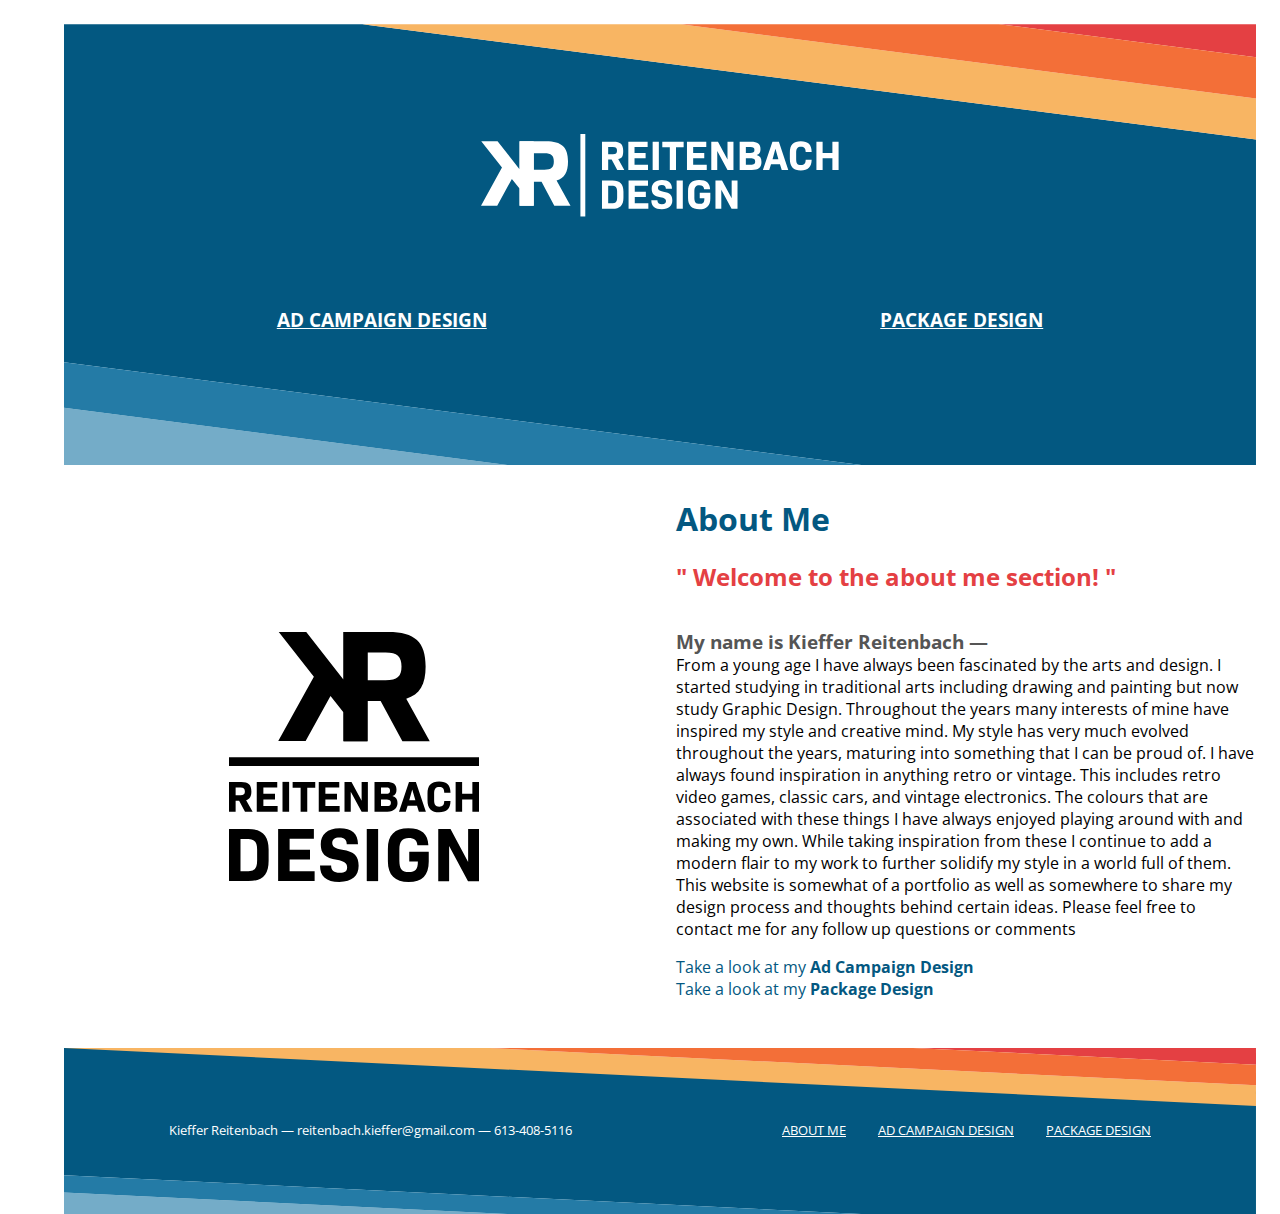
==== index.html @ 286a80c9 "Add proper nav in main" ====
<!DOCTYPE html>
<html lang="en-ca">
<head>
  <meta charset="utf-8">
  <title>Reitenbach Design</title>
  <link href="css/main.css" rel="stylesheet">
  <link href="https://fonts.googleapis.com/css2?family=Open+Sans:wght@400;600;700&display=swap" rel="stylesheet">
  <link rel="shortcut icon" href="favicon.ico">
  <link rel="icon" type="image/png" href="favicon-196.png">
  <meta name="viewport" content="width=device-width,initial-scale=1">
</head>
<body>

  <ul class="skip-links">
    <li><a href="#nav">Skip to Navigation</a></li>
    <li><a href="#main">Skip to Main Content</a></li>
  </ul>

  <header role="banner">
    <img src="images/banner.svg" alt="Background Image">

    <a class="banner-logo" href="index.html" aria-label="Go to the About Me page">
      <svg class="logo" height="69.2" viewBox="0 0 300 69.2" width="300">
        <path d="m25.9 37.7 6.4 8.1v14.3h11.9v-54.1h-11.9v23.6l-18.4-23.6h-13.7l17.4 22.2-17.6 31.9h13.6z"/>
        <path d="m50.8 40.1h-6.5v20h-11.9v-54.1h22.1c13.3 0 18.5 5 18.5 17.1 0 8.9-2.8 13.9-9.6 15.9l11.7 21.1h-13.6zm-6.5-10.1h8.9c5.8 0 7.9-2 7.9-6.9s-2.1-6.9-7.9-6.9h-8.9z"/>
        <path d="m83.4 0h4.1v69.2h-4.1z"/>
        <path d="m109.6 21.4h-2.9v8.8h-5.2v-23.7h9.7c5.8 0 8.1 2.2 8.1 7.5s-1.2 6.1-4.2 7l5.1 9.2h-5.9zm-2.9-4.4h3.9c2.6 0 3.5-.9 3.5-3s-.9-3-3.5-3h-3.9z"/>
        <path d="m140.1 25.7v4.5h-16.5v-23.7h16.2v4.5h-11v4.9h9.3v4.5h-9.3v5.3z"/>
        <path d="m144 6.5h5.2v23.7h-5.2z"/>
        <path d="m170 11.1h-6.4v19.1h-5.2v-19.1h-6.3v-4.6h17.9z"/>
        <path d="m189.4 25.7v4.5h-16.6v-23.7h16.2v4.5h-11v4.9h9.3v4.5h-9.3v5.3z"/>
        <path d="m211.8 6.5v23.7h-5l-8.6-16v16h-5v-23.7h5.6l8 14.9v-14.9z"/>
        <path d="m217 6.5h9.5c5.6 0 8 1.9 8 6.2 0 2.6-.9 4.2-3.2 5 2.8.8 4 2.6 4 5.7 0 4.6-2.5 6.7-8.1 6.7h-10.2zm8.7 9.4c2.7 0 3.7-.6 3.7-2.5s-.9-2.5-3.4-2.5h-3.8v5zm.6 9.9c2.8 0 3.7-.7 3.7-2.7s-1-2.7-4.1-2.7h-3.7v5.4z"/>
        <path d="m250.8 25.4h-7.5l-1.5 4.8h-5.3l8-23.7h5.4l7.9 23.7h-5.5zm-6.2-4.3h4.9l-2.5-8.7z"/>
        <path d="m259.1 21v-5.3c0-6.6 3-9.6 9.2-9.6s9 2.8 9.1 8.9h-5c-.1-3.1-1.2-4.4-4-4.4s-4 1.4-4 5.2v5.1c0 3.8 1.1 5.2 4 5.2s3.9-1.3 4-4.4h5c-.1 6.1-3 8.9-9.1 8.9s-9.2-3-9.2-9.6z"/>
        <path d="m300 6.5v23.7h-5.2v-9.8h-8.2v9.8h-5.2v-23.7h5.2v9.4h8.2v-9.4z"/>
        <path d="m119.5 48.4v5c0 6.4-2.9 9.3-9.2 9.3h-8.8v-23.7h8.8c6.3 0 9.2 2.9 9.2 9.4zm-5.3.1c0-3.7-1.1-5-4.7-5h-2.8v14.7h2.8c3.6 0 4.7-1.2 4.7-4.9z"/>
        <path d="m140.4 58.2v4.5h-16.6v-23.7h16.3v4.5h-11.1v4.9h9.3v4.5h-9.3v5.3z"/>
        <path d="m142.9 55.6h5.1c0 2.3 1.2 3.3 3.8 3.3s3.4-.9 3.4-2.6-1.2-2.8-4.7-3.3c-5.3-.8-7.3-2.8-7.3-7.1s3-7.3 8.6-7.3 8.4 2.4 8.4 7.4h-5.1c0-2.1-1.1-3.2-3.4-3.2s-3.3 1-3.3 2.6 1.3 2.5 4.6 3c5.6.8 7.5 3 7.5 7.4s-2.9 7.3-8.8 7.3-8.8-2.3-8.8-7.5z"/>
        <path d="m164.1 39h5.2v23.7h-5.2z"/>
        <path d="m192.4 53.8c0 6.3-3 9.3-9.2 9.3s-9.5-3.1-9.5-9.4v-5.7c0-6.3 3.1-9.4 9.3-9.4s9 2.6 9.2 7.8h-5c-.2-2.2-1.4-3.3-4.1-3.3s-4.1 1.5-4.1 5.2v5.1c0 3.7 1.2 5.2 4.3 5.2s4.1-1.3 4.1-4.8h-3.9v-4.5h8.9z"/>
        <path d="m215.2 39v23.7h-5l-8.6-15.9v15.9h-4.9v-23.7h5.5l8.1 15v-15z"/>
      </svg>
    </a>

    <nav role="navigation" id="nav">
      <ul>
        <li>
          <a href="ad-campaign-design.html" aria-label="Go to the Ad Campaign Design Page">AD CAMPAIGN DESIGN</a>
        </li>
        <li>
          <a href="package-design.html" aria-label="Go to the Package Design Page">PACKAGE DESIGN</a>
        </li>
      </ul>
    </nav>
  </header>
  <main role="main" id="main">
    <section>
      <article class="intro-image">
        <img src="images/logo-for-content.svg" alt="Reitenbach Design">
      </article>
      <article class="about-content">
        <h1>About Me</h1>
        <h2>" Welcome to the about me section! "</h2>
        <h3>My name is Kieffer Reitenbach —</h3>
        <p>From a young age I have always been fascinated by the arts and design. I started studying in traditional arts including drawing and painting but now study Graphic Design. Throughout the years many interests of mine have inspired my style and creative mind. My style has very much evolved throughout the years, maturing into something that I can be proud of. I have always found inspiration in anything retro or vintage. This includes retro video games, classic cars, and vintage electronics. The colours that are associated with these things I have always enjoyed playing around with and making my own. While taking inspiration from these I continue to add a modern flair to my work to further solidify my style in a world full of them. This website is somewhat of a portfolio as well as somewhere to share my design process and thoughts behind certain ideas. Please feel free to contact me for any follow up questions or comments</p>
        <nav class="content-nav">
          <ul>
            <li>
              <a href="ad-campaign-design.html">Take a look at my <b>Ad Campaign Design</b></a>
            </li>
            <li>
              <a href="package-design.html">Take a look at my <b>Package Design</b></a>
            </li>
          </ul>
        </nav>
      </article>
    </section>
  </main>

  <footer role="contentinfo" id="footer">
    <img src="images/footer.svg" alt="Footer Background">
    <div class="footer">
      <p>Kieffer Reitenbach — reitenbach.kieffer@gmail.com — 613-408-5116</p>
      <ul>
        <li>
          <a href="index.html" aria-label="Go to the About Me Page">ABOUT ME</a>
        </li>
        <li>
          <a href="ad-campaign-design.html" aria-label="Go to the Ad Campaign Design Page">AD CAMPAIGN DESIGN</a>
        </li>
        <li>
          <a href="package-design.html" aria-label="Go to the Package Design Page">PACKAGE DESIGN</a>
        </li>
      </ul>
    </div>
  </footer>
</body>
</html>
---- css/main.css ----
html {
  box-sizing: border-box;
  font-family: "Open Sans", sans-serif;
  margin: auto;
  max-width: 75em;
}

*, *::before, *::after {
  box-sizing: inherit;
}

body {
  position: absolute;
}

.skip-links {
  margin: 0;
  padding: 0;
  list-style-type: none;
  position: relative;
  z-index: 50;
}

.skip-links a {
  position: absolute;
  top: -3em;
  color: #fff;
  padding: .25em .5em;
  font-weight: bold;
  text-decoration: none;
}

.skip-links a:focus {
  top: 2em;
  left: 2em;
}

h1 {
  font-size: 2rem;
  color: #035881;
  margin: 0;
}

h2 {
  color: #e44043;
}

h3 {
  color: #555;
  margin: 1rem 0 0;
}

main p {
  font-size: 1rem;
  margin: 0;
}

.footer {
  font-size: .7rem;
  line-height: 1.2rem;
}

header {
  margin: 1rem;
  position: relative;
}

header img {
  display: block;
  width: 100%;
}

.banner-logo {
  position: absolute;
  top: 20%;
  display: flex;
  justify-content: center;
  width: 100%;
}

.logo {
  width: 30%;
  height: auto;
  fill: #fff;
}

.logo:hover {
  fill: #f8b563;
}

header nav {
  margin: 0;
  position: absolute;
  bottom: 15%;
  width: 100%;
}

header nav ul {
  list-style-type: none;
  display: flex;
  flex-direction: column;
  text-align: center;
  justify-content: space-around;
  margin: 0 1rem;
  padding: 0;
}

header nav li {
  font-size: .9rem;
  font-weight: bolder;
  color: #fff;
}

li a {
  margin: 0;
  text-decoration: underline;
  color: #fff;
}

a:hover, nav h2:hover, nav a:hover, .footer a:hover {
  color: #f8b563;
}

main {
  margin: 1rem;
}

hr {
  width: 90%;
  height: 5px;
  margin-left: auto;
  margin-right: auto;
  background-color: #035881;
  border: 0 none;
  margin-top: 4rem;
  margin-bottom: 4rem;
}

section {
  margin-top: 2rem;
  margin-bottom: 2rem;
  display: grid;
  grid-template-rows: auto;
  gap: 2rem;
}

.about-content {
  display: grid;
  grid-template-rows: auto;
}

.content-nav ul {
  list-style-type: none;
  padding: 0;
}

.content-nav a {
  color: #035881;
  text-decoration: none;
}

.content-nav a:hover {
  color: #f8b563;
}

.intro-image {
  display: flex;
  text-align: center;
}

.intro-image img {
  display: block;
  width: 50%;
  margin: auto;
}

figure {
  position: relative;
  overflow: hidden;
  width: 50%;
}

figcaption {
  position: absolute;
  bottom: -10em;
  transition: all 200ms ease-in-out;
  background-color: rgba(0, 0, 0, .6);
  color: #fff;
  width: 100%;
  padding: 1em;
}

figure:hover figcaption {
  bottom: 0;
}

.sketches {
  display: flex;
  flex-direction: column;
  justify-content: center;
}

.sketches img {
  display: block;
  width: 100%;
}

.swatches {
  margin-top: auto;
}

.support {
  display: flex;
  flex-direction: column;
  justify-content: center;
}

.support img {
  display: block;
  width: 100%;
}

footer {
  position: relative;
  margin: 2rem 1rem 0;
}

footer img {
  display: block;
  width: 100%;
}

footer div {
  width: 100%;
  position: absolute;
  top: 50%;
  bottom: 50%;
  display: flex;
  flex-direction: column;
  justify-content: space-around;
  align-items: center;
  margin: 0;
  padding: 0;
}

footer ul {
  list-style-type: none;
  display: flex;
  justify-content: space-between;
  margin: 0;
  padding: 0;
  gap: 2rem;
}

footer p {
  color: #fff;
  margin: 0;
}

@media only screen and (min-width: 38em) {

  header nav {
    bottom: 30%;
  }

  header nav ul {
    flex-direction: row;
  }

  header nav li {
    font-size: 1rem;
  }

  .intro-image img {
    width: 250px;
  }

  .footer {
    font-size: .8rem;
  }

  .sketches, .support {
    flex-direction: row;
  }

}

@media only screen and (min-width: 62em) {

  .banner-logo {
    top: 25%;
  }

  header nav li {
    font-size: 1.2rem;
  }

  section {
    grid-template-columns: 1fr 1fr;
    grid-template-rows: 1fr;
  }

  footer div {
    flex-direction: row;
  }

}
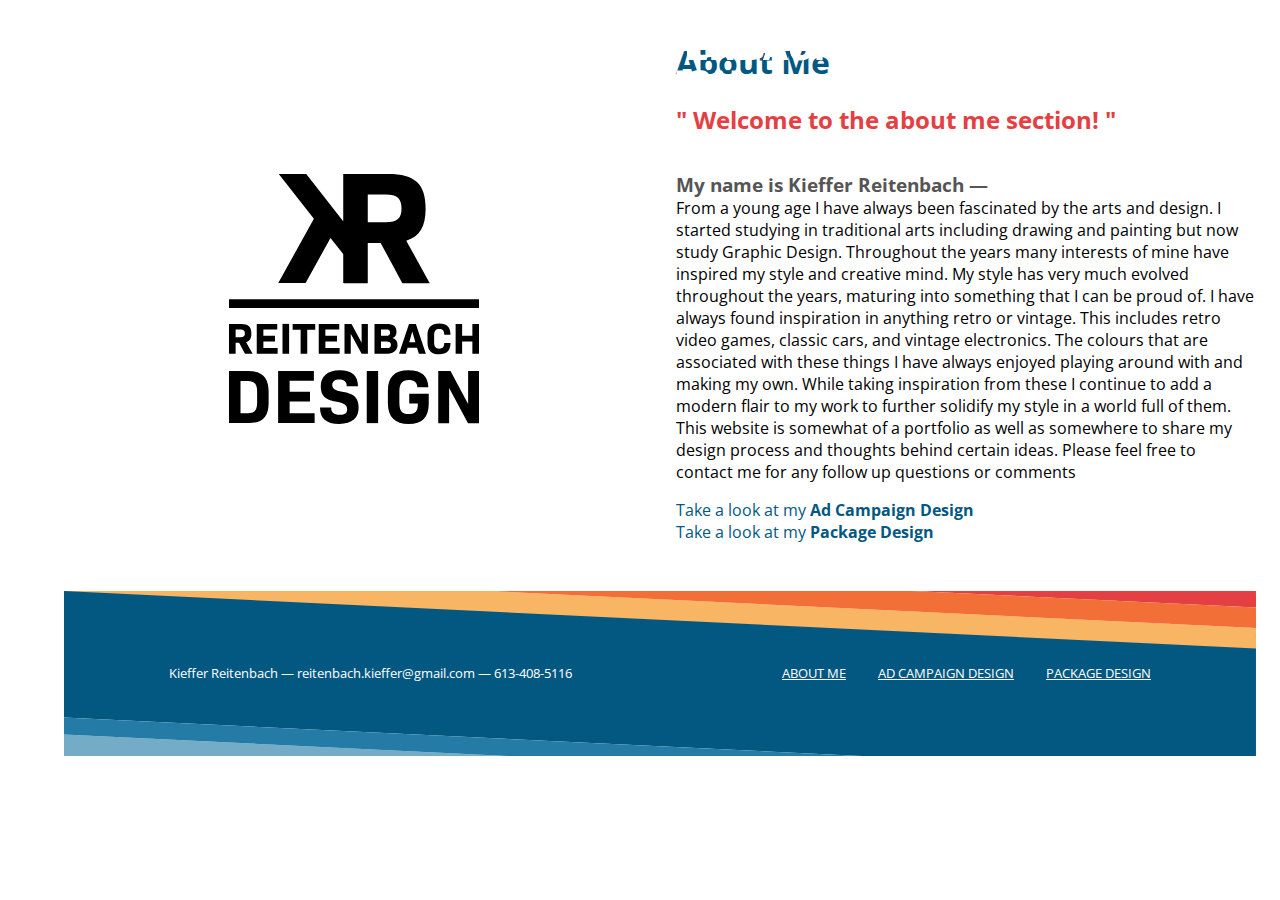
==== commit 72333fb1: "Fail at background image" ====
--- a/index.html
+++ b/index.html
@@ -16,9 +16,8 @@
     <li><a href="#main">Skip to Main Content</a></li>
   </ul>
 
-  <header role="banner">
-    <img src="images/banner.svg" alt="Background Image">
-
+  <header role="banner"
+    <img src="images/banner.svg" alt="">
     <a class="banner-logo" href="index.html" aria-label="Go to the About Me page">
       <svg class="logo" height="69.2" viewBox="0 0 300 69.2" width="300">
         <path d="m25.9 37.7 6.4 8.1v14.3h11.9v-54.1h-11.9v23.6l-18.4-23.6h-13.7l17.4 22.2-17.6 31.9h13.6z"/>
@@ -42,7 +41,6 @@
         <path d="m215.2 39v23.7h-5l-8.6-15.9v15.9h-4.9v-23.7h5.5l8.1 15v-15z"/>
       </svg>
     </a>
-
     <nav role="navigation" id="nav">
       <ul>
         <li>
--- a/css/main.css
+++ b/css/main.css
@@ -91,7 +91,7 @@
 header nav {
   margin: 0;
   position: absolute;
-  bottom: 15%;
+  bottom: 20%;
   width: 100%;
 }
 
@@ -101,12 +101,13 @@
   flex-direction: column;
   text-align: center;
   justify-content: space-around;
-  margin: 0 1rem;
+  margin: 0rem 1rem;
   padding: 0;
 }
 
 header nav li {
-  font-size: .9rem;
+  margin-bottom: .3rem;
+  font-size: .7rem;
   font-weight: bolder;
   color: #fff;
 }
@@ -117,7 +118,7 @@
   color: #fff;
 }
 
-a:hover, nav h2:hover, nav a:hover, .footer a:hover {
+a:hover, nav a:hover, .footer a:hover {
   color: #f8b563;
 }
 
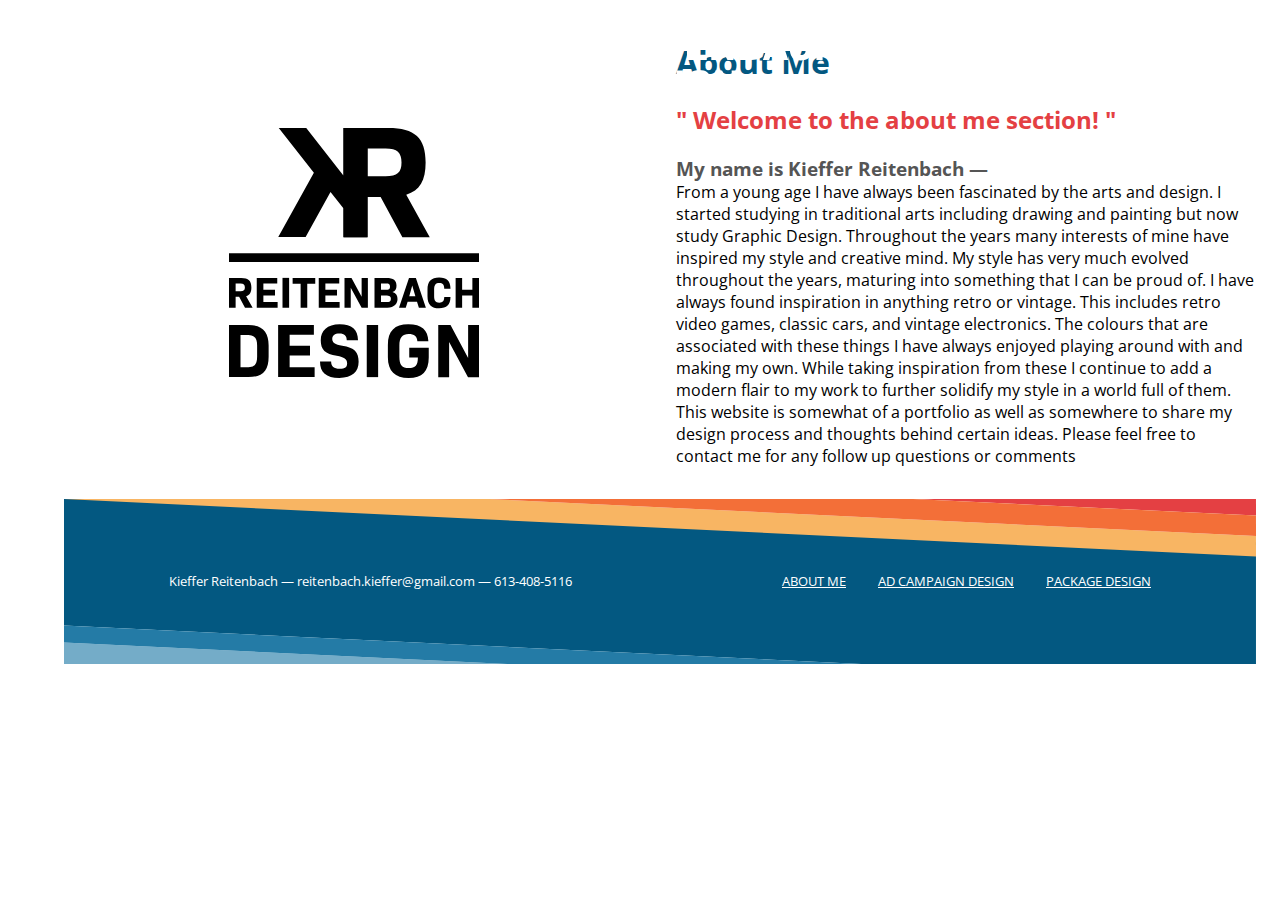
==== commit 1e2853f5: "Revert "Add proper nav in main"" ====
--- a/index.html
+++ b/index.html
@@ -17,7 +17,7 @@
   </ul>
 
   <header role="banner"
-    <img src="images/banner.svg" alt="">
+    <img src="images/banner.svg" alt="Background Image">
     <a class="banner-logo" href="index.html" aria-label="Go to the About Me page">
       <svg class="logo" height="69.2" viewBox="0 0 300 69.2" width="300">
         <path d="m25.9 37.7 6.4 8.1v14.3h11.9v-54.1h-11.9v23.6l-18.4-23.6h-13.7l17.4 22.2-17.6 31.9h13.6z"/>
@@ -62,20 +62,14 @@
         <h2>" Welcome to the about me section! "</h2>
         <h3>My name is Kieffer Reitenbach —</h3>
         <p>From a young age I have always been fascinated by the arts and design. I started studying in traditional arts including drawing and painting but now study Graphic Design. Throughout the years many interests of mine have inspired my style and creative mind. My style has very much evolved throughout the years, maturing into something that I can be proud of. I have always found inspiration in anything retro or vintage. This includes retro video games, classic cars, and vintage electronics. The colours that are associated with these things I have always enjoyed playing around with and making my own. While taking inspiration from these I continue to add a modern flair to my work to further solidify my style in a world full of them. This website is somewhat of a portfolio as well as somewhere to share my design process and thoughts behind certain ideas. Please feel free to contact me for any follow up questions or comments</p>
-        <nav class="content-nav">
-          <ul>
-            <li>
-              <a href="ad-campaign-design.html">Take a look at my <b>Ad Campaign Design</b></a>
-            </li>
-            <li>
-              <a href="package-design.html">Take a look at my <b>Package Design</b></a>
-            </li>
-          </ul>
-        </nav>
       </article>
     </section>
+
+    <ul class="skip-links">
+      <li><a href="#footer">Skip to Footer</a></li>
+    </ul>
+
   </main>
-
   <footer role="contentinfo" id="footer">
     <img src="images/footer.svg" alt="Footer Background">
     <div class="footer">
--- a/css/main.css
+++ b/css/main.css
@@ -59,7 +59,6 @@
   font-size: .7rem;
   line-height: 1.2rem;
 }
-
 header {
   margin: 1rem;
   position: relative;
@@ -145,25 +144,6 @@
   gap: 2rem;
 }
 
-.about-content {
-  display: grid;
-  grid-template-rows: auto;
-}
-
-.content-nav ul {
-  list-style-type: none;
-  padding: 0;
-}
-
-.content-nav a {
-  color: #035881;
-  text-decoration: none;
-}
-
-.content-nav a:hover {
-  color: #f8b563;
-}
-
 .intro-image {
   display: flex;
   text-align: center;
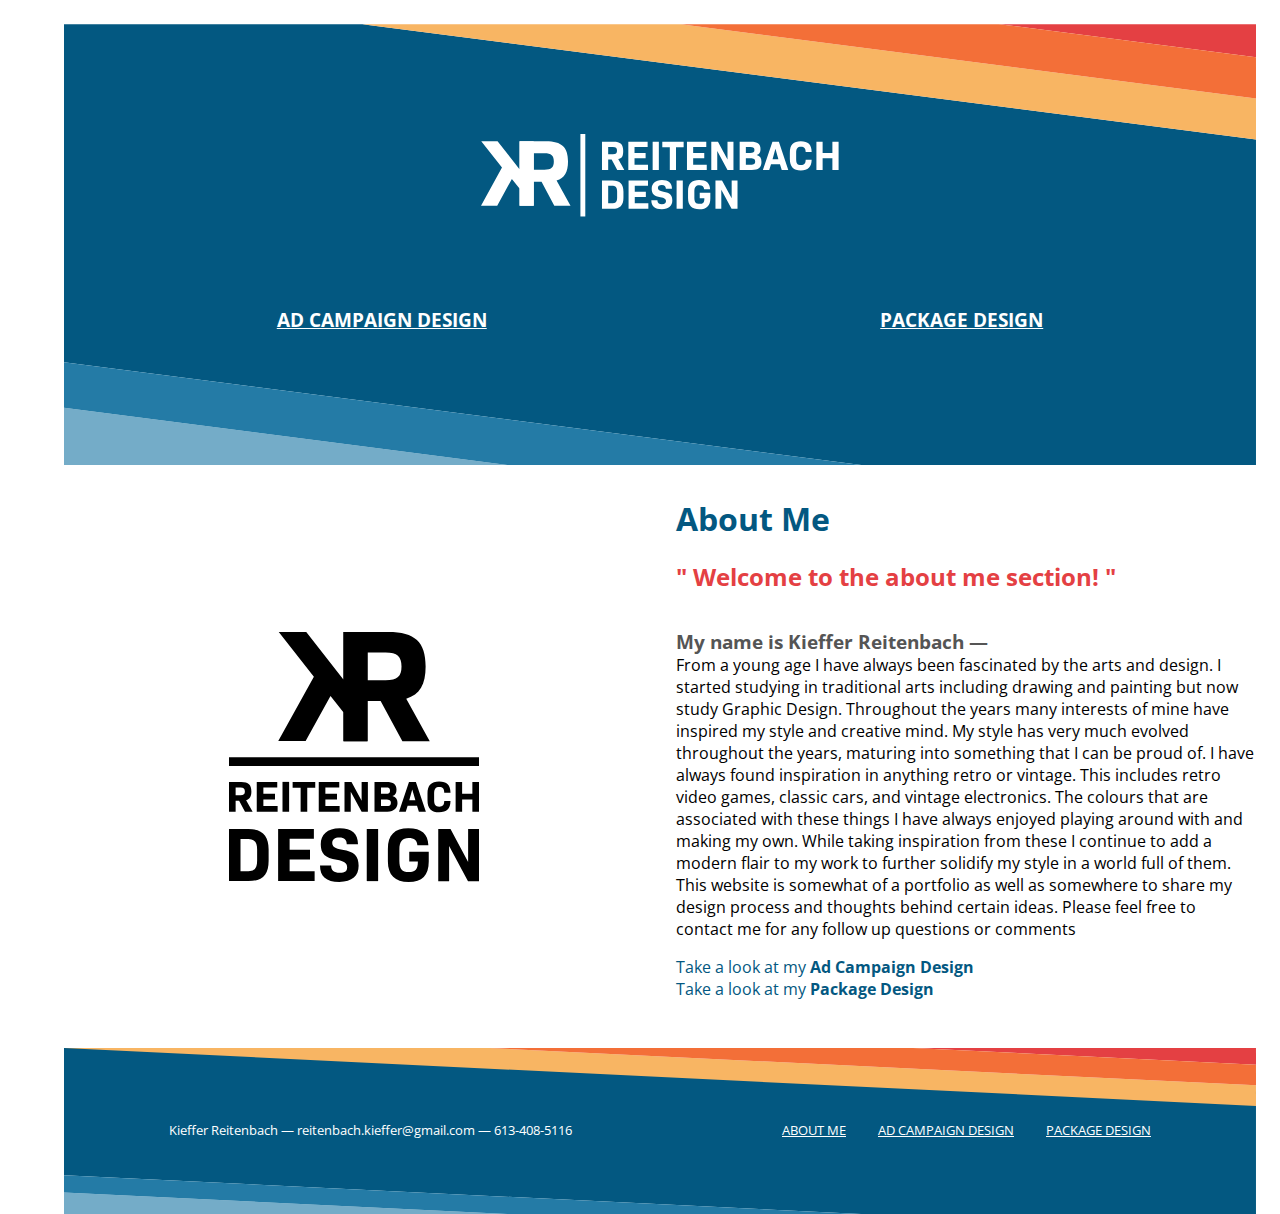
==== commit 1228bafe: "Fix everything back to normal" ====
--- a/index.html
+++ b/index.html
@@ -16,8 +16,9 @@
     <li><a href="#main">Skip to Main Content</a></li>
   </ul>
 
-  <header role="banner"
+  <header role="banner">
     <img src="images/banner.svg" alt="Background Image">
+
     <a class="banner-logo" href="index.html" aria-label="Go to the About Me page">
       <svg class="logo" height="69.2" viewBox="0 0 300 69.2" width="300">
         <path d="m25.9 37.7 6.4 8.1v14.3h11.9v-54.1h-11.9v23.6l-18.4-23.6h-13.7l17.4 22.2-17.6 31.9h13.6z"/>
@@ -41,6 +42,7 @@
         <path d="m215.2 39v23.7h-5l-8.6-15.9v15.9h-4.9v-23.7h5.5l8.1 15v-15z"/>
       </svg>
     </a>
+
     <nav role="navigation" id="nav">
       <ul>
         <li>
@@ -62,14 +64,20 @@
         <h2>" Welcome to the about me section! "</h2>
         <h3>My name is Kieffer Reitenbach —</h3>
         <p>From a young age I have always been fascinated by the arts and design. I started studying in traditional arts including drawing and painting but now study Graphic Design. Throughout the years many interests of mine have inspired my style and creative mind. My style has very much evolved throughout the years, maturing into something that I can be proud of. I have always found inspiration in anything retro or vintage. This includes retro video games, classic cars, and vintage electronics. The colours that are associated with these things I have always enjoyed playing around with and making my own. While taking inspiration from these I continue to add a modern flair to my work to further solidify my style in a world full of them. This website is somewhat of a portfolio as well as somewhere to share my design process and thoughts behind certain ideas. Please feel free to contact me for any follow up questions or comments</p>
+        <nav class="content-nav">
+          <ul>
+            <li>
+              <a href="ad-campaign-design.html">Take a look at my <b>Ad Campaign Design</b></a>
+            </li>
+            <li>
+              <a href="package-design.html">Take a look at my <b>Package Design</b></a>
+            </li>
+          </ul>
+        </nav>
       </article>
     </section>
+  </main>
 
-    <ul class="skip-links">
-      <li><a href="#footer">Skip to Footer</a></li>
-    </ul>
-
-  </main>
   <footer role="contentinfo" id="footer">
     <img src="images/footer.svg" alt="Footer Background">
     <div class="footer">
--- a/css/main.css
+++ b/css/main.css
@@ -59,6 +59,7 @@
   font-size: .7rem;
   line-height: 1.2rem;
 }
+
 header {
   margin: 1rem;
   position: relative;
@@ -90,7 +91,7 @@
 header nav {
   margin: 0;
   position: absolute;
-  bottom: 20%;
+  bottom: 15%;
   width: 100%;
 }
 
@@ -100,13 +101,12 @@
   flex-direction: column;
   text-align: center;
   justify-content: space-around;
-  margin: 0rem 1rem;
+  margin: 0 1rem;
   padding: 0;
 }
 
 header nav li {
-  margin-bottom: .3rem;
-  font-size: .7rem;
+  font-size: .9rem;
   font-weight: bolder;
   color: #fff;
 }
@@ -117,7 +117,7 @@
   color: #fff;
 }
 
-a:hover, nav a:hover, .footer a:hover {
+a:hover, nav h2:hover, nav a:hover, .footer a:hover {
   color: #f8b563;
 }
 
@@ -144,6 +144,25 @@
   gap: 2rem;
 }
 
+.about-content {
+  display: grid;
+  grid-template-rows: auto;
+}
+
+.content-nav ul {
+  list-style-type: none;
+  padding: 0;
+}
+
+.content-nav a {
+  color: #035881;
+  text-decoration: none;
+}
+
+.content-nav a:hover {
+  color: #f8b563;
+}
+
 .intro-image {
   display: flex;
   text-align: center;
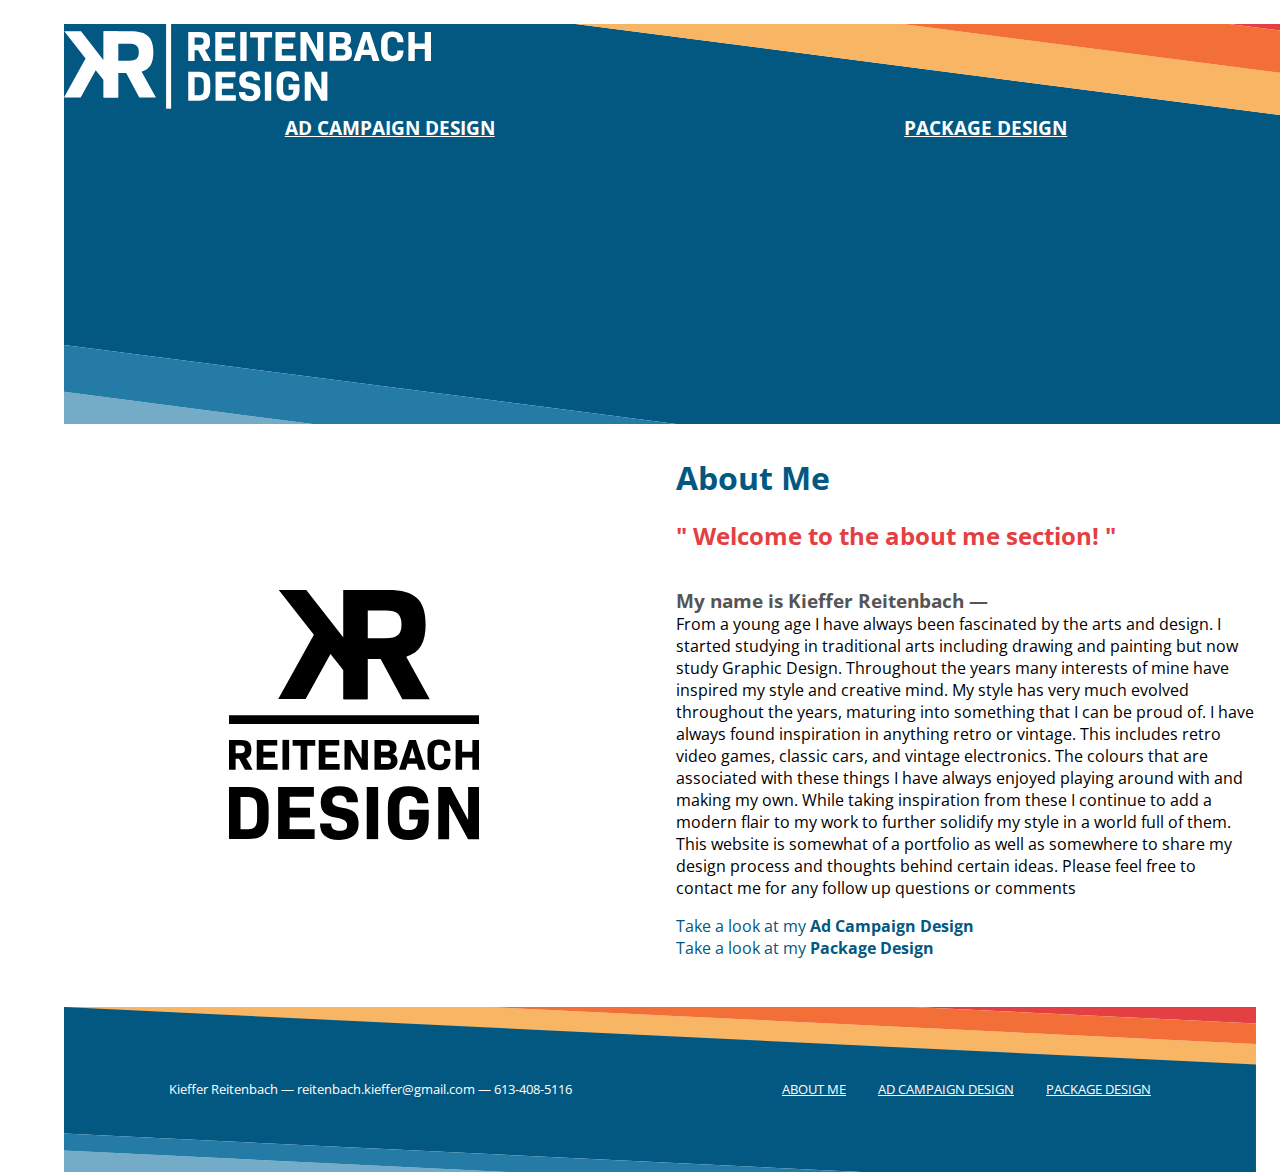
==== commit 178bae52: "Fix background image" ====
--- a/index.html
+++ b/index.html
@@ -11,13 +11,12 @@
 </head>
 <body>
 
-  <ul class="skip-links">
+  <!-- <ul class="skip-links">
     <li><a href="#nav">Skip to Navigation</a></li>
     <li><a href="#main">Skip to Main Content</a></li>
-  </ul>
+  </ul> -->
 
   <header role="banner">
-    <img src="images/banner.svg" alt="Background Image">
 
     <a class="banner-logo" href="index.html" aria-label="Go to the About Me page">
       <svg class="logo" height="69.2" viewBox="0 0 300 69.2" width="300">
--- a/css/main.css
+++ b/css/main.css
@@ -61,21 +61,22 @@
 }
 
 header {
+  height: 400px;
+  width: 100%;
   margin: 1rem;
-  position: relative;
-}
-
-header img {
-  display: block;
-  width: 100%;
+  background-image: url("../images/banner.svg");
+  background-repeat: no-repeat;
+  background-position: center center;
+  background-size: cover;
 }
 
 .banner-logo {
-  position: absolute;
+  /* position: absolute;
   top: 20%;
   display: flex;
   justify-content: center;
-  width: 100%;
+  width: 100%; */
+  text-align: center;
 }
 
 .logo {
@@ -90,8 +91,7 @@
 
 header nav {
   margin: 0;
-  position: absolute;
-  bottom: 15%;
+  padding-bottom: 3em;
   width: 100%;
 }
 
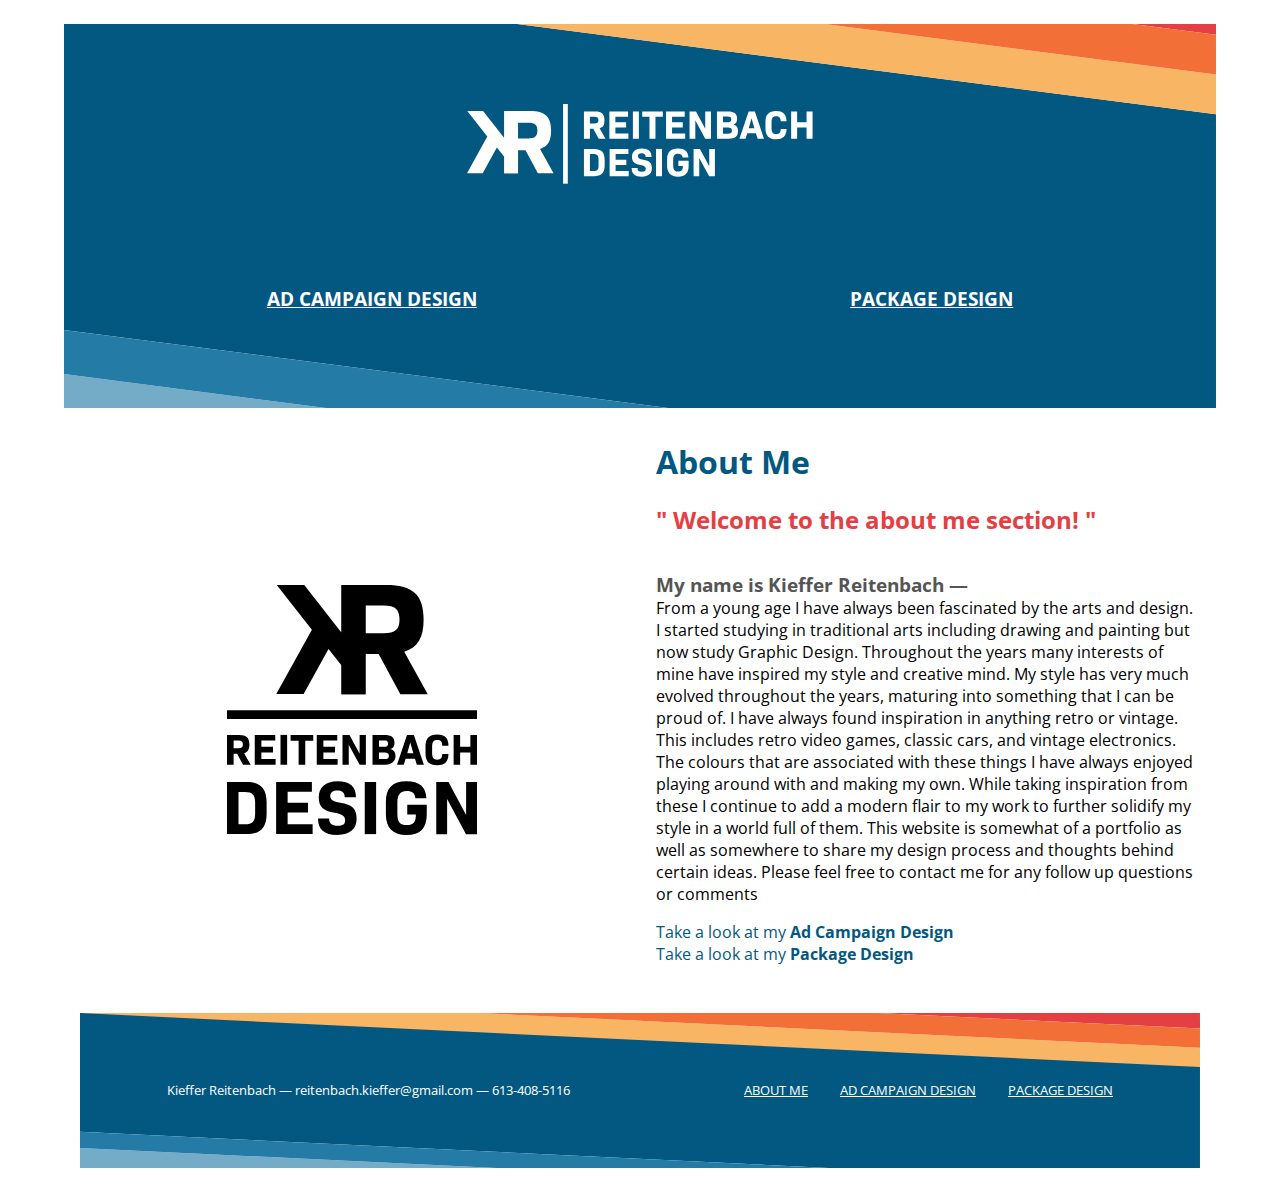
==== commit 3e20c79f: "Fix banner background" ====
--- a/index.html
+++ b/index.html
@@ -11,10 +11,10 @@
 </head>
 <body>
 
-  <!-- <ul class="skip-links">
+  <ul class="skip-links">
     <li><a href="#nav">Skip to Navigation</a></li>
     <li><a href="#main">Skip to Main Content</a></li>
-  </ul> -->
+  </ul>
 
   <header role="banner">
 
--- a/css/main.css
+++ b/css/main.css
@@ -10,7 +10,8 @@
 }
 
 body {
-  position: absolute;
+  position: relative;
+  padding: 1em;
 }
 
 .skip-links {
@@ -61,9 +62,7 @@
 }
 
 header {
-  height: 400px;
-  width: 100%;
-  margin: 1rem;
+  width: 100%;
   background-image: url("../images/banner.svg");
   background-repeat: no-repeat;
   background-position: center center;
@@ -71,12 +70,9 @@
 }
 
 .banner-logo {
-  /* position: absolute;
-  top: 20%;
-  display: flex;
-  justify-content: center;
-  width: 100%; */
   text-align: center;
+  display: block;
+  padding: 5rem 0 6rem;
 }
 
 .logo {
@@ -91,7 +87,7 @@
 
 header nav {
   margin: 0;
-  padding-bottom: 3em;
+  padding-bottom: 6rem;
   width: 100%;
 }
 
@@ -287,6 +283,14 @@
 
 @media only screen and (min-width: 62em) {
 
+  banner-logo {
+    padding: 5rem 0 6rem;
+  }
+
+  header-nav {
+    padding-bottom: 6rem;
+  }
+
   .banner-logo {
     top: 25%;
   }
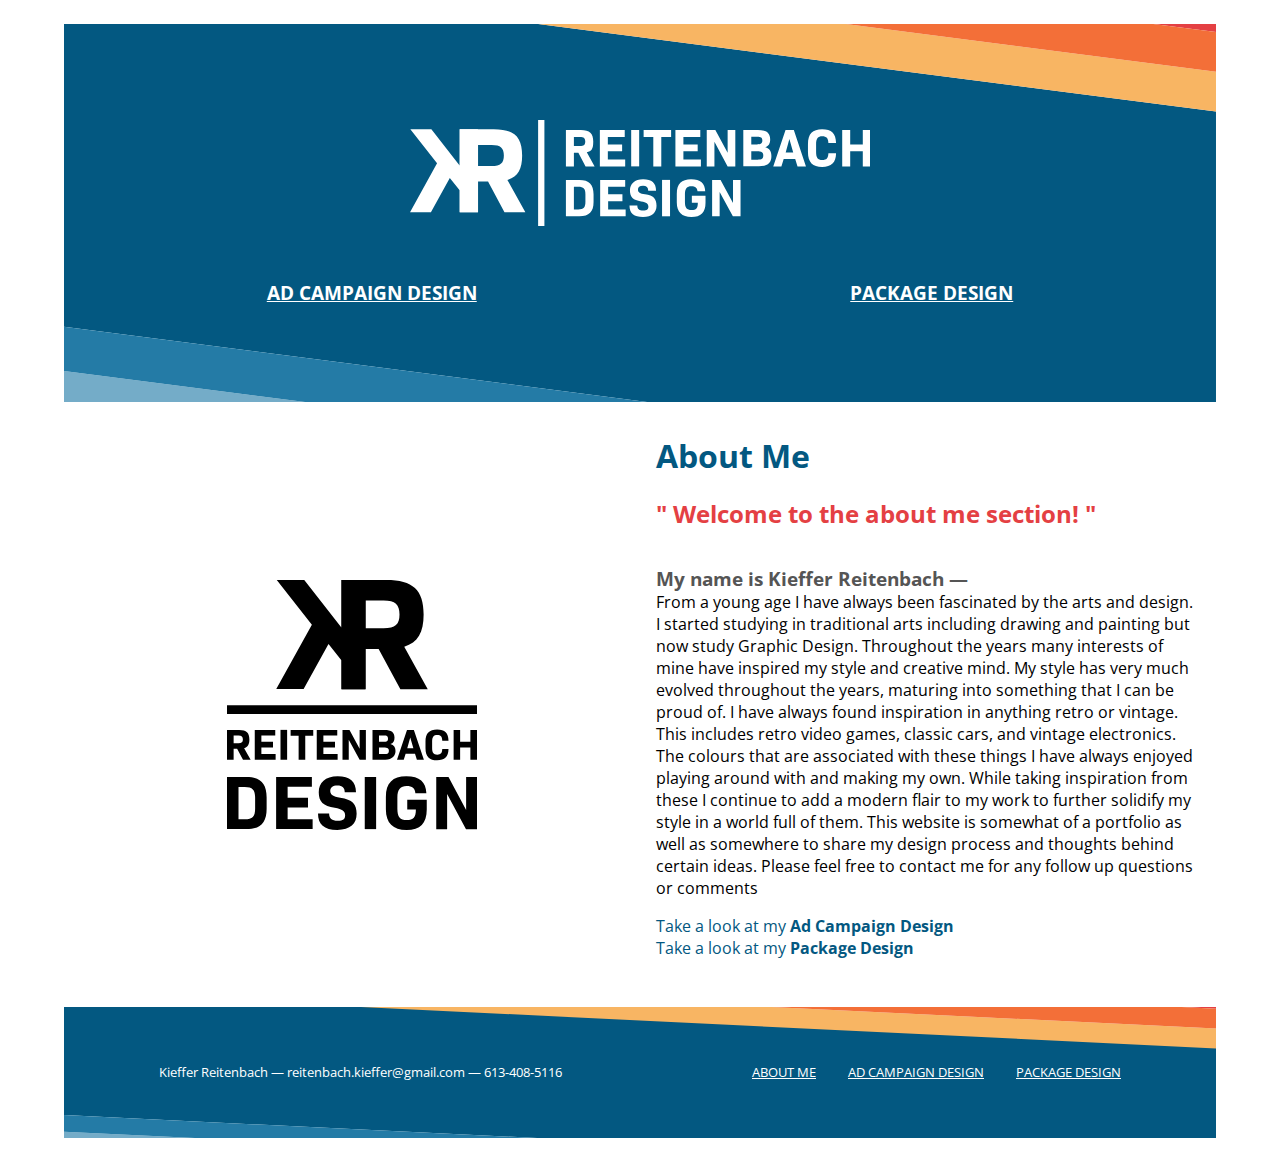
==== commit 659431b0: "Fix image alignment" ====
--- a/index.html
+++ b/index.html
@@ -78,7 +78,6 @@
   </main>
 
   <footer role="contentinfo" id="footer">
-    <img src="images/footer.svg" alt="Footer Background">
     <div class="footer">
       <p>Kieffer Reitenbach — reitenbach.kieffer@gmail.com — 613-408-5116</p>
       <ul>
--- a/css/main.css
+++ b/css/main.css
@@ -72,11 +72,11 @@
 .banner-logo {
   text-align: center;
   display: block;
-  padding: 5rem 0 6rem;
+  padding: 3rem 0 2rem;
 }
 
 .logo {
-  width: 30%;
+  width: 40%;
   height: auto;
   fill: #fff;
 }
@@ -87,7 +87,7 @@
 
 header nav {
   margin: 0;
-  padding-bottom: 6rem;
+  padding-bottom: 3rem;
   width: 100%;
 }
 
@@ -194,6 +194,7 @@
   display: flex;
   flex-direction: column;
   justify-content: center;
+  align-items: center;
 }
 
 .sketches img {
@@ -209,6 +210,7 @@
   display: flex;
   flex-direction: column;
   justify-content: center;
+  align-items: center;
 }
 
 .support img {
@@ -217,26 +219,19 @@
 }
 
 footer {
-  position: relative;
-  margin: 2rem 1rem 0;
-}
-
-footer img {
-  display: block;
-  width: 100%;
+  width: 100%;
+  background-image: url("../images/footer.svg");
+  background-repeat: no-repeat;
+  background-position: center center;
+  background-size: cover;
 }
 
 footer div {
-  width: 100%;
-  position: absolute;
-  top: 50%;
-  bottom: 50%;
   display: flex;
   flex-direction: column;
   justify-content: space-around;
   align-items: center;
-  margin: 0;
-  padding: 0;
+  padding: 2rem 0;
 }
 
 footer ul {
@@ -255,8 +250,12 @@
 
 @media only screen and (min-width: 38em) {
 
+  .banner-logo {
+    padding: 4rem 0;
+  }
+
   header nav {
-    bottom: 30%;
+    padding-bottom: 5rem;
   }
 
   header nav ul {
@@ -275,24 +274,17 @@
     font-size: .8rem;
   }
 
-  .sketches, .support {
-    flex-direction: row;
-  }
-
 }
 
 @media only screen and (min-width: 62em) {
 
-  banner-logo {
-    padding: 5rem 0 6rem;
-  }
-
-  header-nav {
+  .banner-logo {
+    padding: 6rem 0 3rem;
+    top: 25%;
+  }
+
+  header nav {
     padding-bottom: 6rem;
-  }
-
-  .banner-logo {
-    top: 25%;
   }
 
   header nav li {
@@ -304,8 +296,13 @@
     grid-template-rows: 1fr;
   }
 
+  .sketches, .support {
+    flex-direction: row;
+  }
+
   footer div {
     flex-direction: row;
-  }
-
-}
+    padding: 3.5rem 0;
+  }
+
+}
